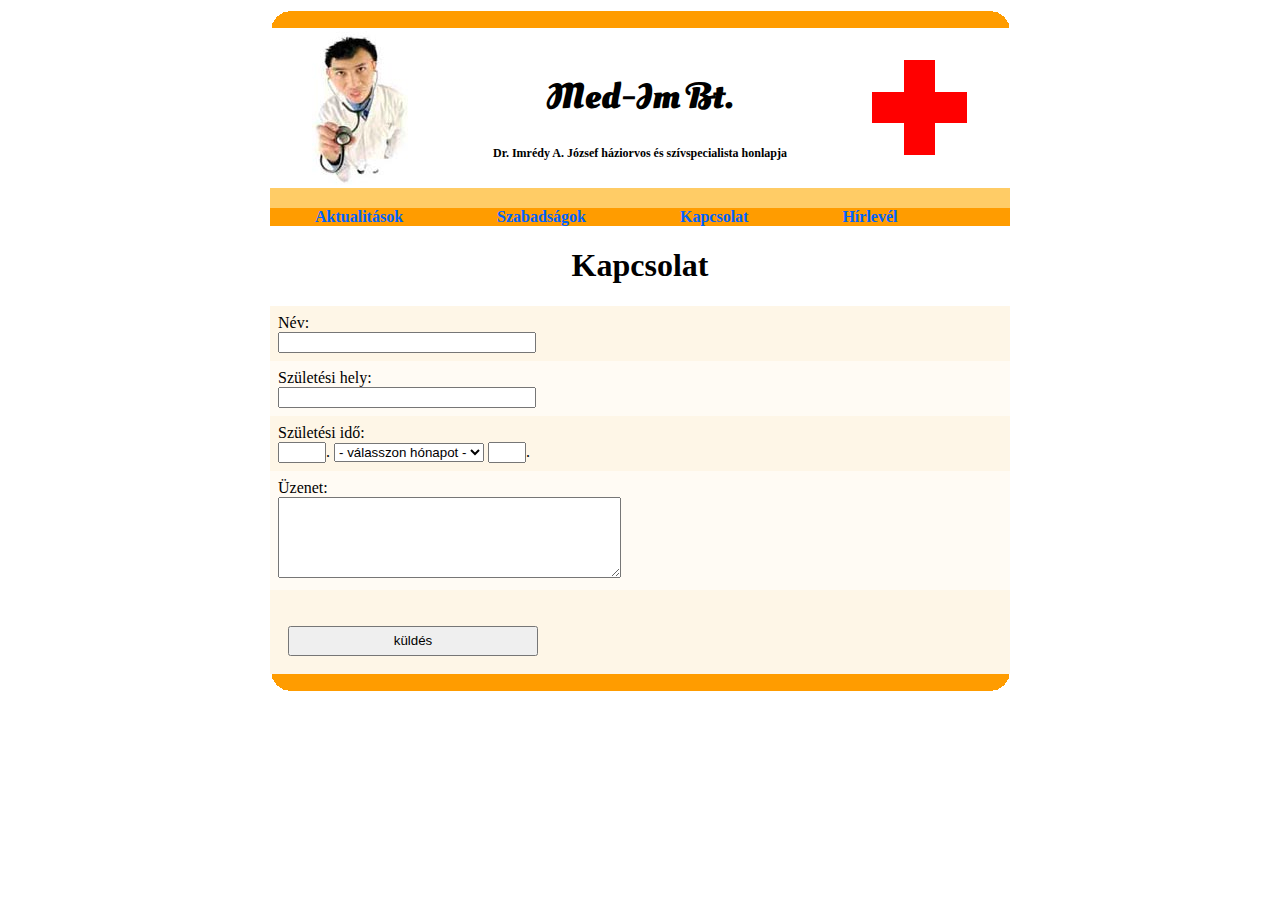
==== kapcsolat.html @ bfd644a4 "Add files via upload" ====
<!DOCTYPE html>
<html lang="hu">
<head>
<meta charset="utf-8">
<link rel="stylesheet" href="styles.css">
<title>Med-Im Bt.</title>
</head>
<body>

    <div id="cimsor">
        <div id="cimsor_felsodisz"></div>
        <div id="cimsor_bal"></div>
        <div id="cimsor_kozep">
            <h1>Med-Im Bt.</h1>
            <p>Dr. Imrédy A. József háziorvos és szívspecialista honlapja</p>
        </div>
        <div id="cimsor_jobb"></div>
        <div id="cimsor_alsodisz"></div>
    </div>
    <div id="menusor">
        <span><a href="index.html">Aktualitások</a></span>
        <span><a href="szabadsagok.html">Szabadságok</a></span>
        <span id="aktiv"><a href="kapcsolat.html">Kapcsolat</a></span>
        <span><a href="hirlevel.html">Hírlevél</a></span>
    </div>
    <div id="tartalom">
        <h1>Kapcsolat</h1>
        <form method="post">
            <div class="mezosor z1">
                <div class="cimke">Név:</div>
                <div class="mezo"><input type="text" name="nev" value=""></div>
            </div>
            <div class="mezosor z2">
                <div class="cimke">Születési hely:</div>
                <div class="mezo"><input type="password" name="pw1" value=""></div>
            </div>
            <div class="mezosor z1">
                <div class="cimke">Születési idő:</div>
                <div class="mezo"><input type="text" name="szul_ev" value="" id="szul_ev">. 
                    <select name="szul_ho">
                        <option value="00">- válasszon hónapot -</option>
                        <option value="01">január</option>
                        <option value="02">február</option>
                        <option value="03">március</option>
                        <option value="04">április</option>
                        <option value="05">május</option>
                        <option value="06">június</option>
                        <option value="07">július</option>
                        <option value="08">augusztus</option>
                        <option value="09">szeptember</option>
                        <option value="10">október</option>
                        <option value="11">november</option>
                        <option value="12">december</option>
                    </select>
                    <input type="text" name="szul_nap" value="" id="szul_nap">.
                </div>
            </div>
            <div class="mezosor z2">
                <div class="cimke">Üzenet:</div>
                <div class="mezo"><textarea name="megjegyzes" rows="5" cols="40"></textarea></div>
            </div>
            <div class="mezosor z1">
                <div class="cimke">&nbsp;</div>
                <div class="mezo"><input type="submit" name="ok" value="küldés"></div>
            </div>
        </form>
    </div>
    <div id="oldal_alja"></div>
</body>
</html>
---- styles.css ----
@import url(http://fonts.googleapis.com/css?family=Oleo+Script+Swash+Caps&subset=latin,latin-ext);

body{
    font-family: serif;
}

/* men� st�luselemek */

#menusor{
    background-color: #ff9c00;
}
#menusor span{
    padding: 0 15px;
    margin: 0 30px;
}
#menusor a, #menusor a:link, #menusor a:visited{
    color: #0063ff;
    font-weight: bold;
    text-decoration: none;
}
#menusor a:hover{
    text-decoration: underline;
}

/* t�bl�zat st�luselemek */

table{
    border-collapse: collapse;
    margin: 20px auto;
}
table, th, td{
    border: 0;
}

/* �rlap st�luselemek */

.mezosor{
    padding: 8px;
}
.mezosor .cimke{
    width: 200px;
}
.mezosor .mezo{
    width: 650px;
}

.mezosor .mezo input{
    width: 250px;
}
#szul_ev{
    width: 40px;
}
#szul_nap{
    width: 30px;
}

.mezosor .mezo input[type='checkbox'],
.mezosor .mezo input[type='radio']{
    width: 30px;
}
.mezosor .mezo input[type='submit'],
.mezosor .mezo input[type='reset']{
    height: 30px;
    margin: 10px;
}
.mezosor.z1{
    background-color: #fef6e7;
}
.mezosor.z2{
    background-color: #fffbf4;
}

/* egy�b st�luselemek */

#cimsor, #menusor, #tartalom{
    width: 740px;
    padding: 0;
    margin-left: auto;
    margin-right: auto;
}

#cimsor h1{
    font-family: 'Oleo Script Swash Caps', cursive;
    font-size: 36px;
    text-align: center;
}
#cimsor p{
    font-size: 12px;
    text-align: center;
    font-weight: bold;
}
#cimsor_felsodisz{
    height: 20px;
    background: #fff url('narancshej_teteje.gif') no-repeat center center;
}
#cimsor_alsodisz{
    height: 20px;
    background-color: #fc6;
    clear: both;
}
#cimsor_bal{
    float: left;
    width: 180px;
    height: 160px;
    background: #fff url('orvos.jpg') no-repeat center center;
}
#cimsor_kozep{
    float: left;
    width: 380px;
    padding-top: 20px;
}

#cimsor_jobb{
    float: left;
    width: 180px;
    height: 160px;
    background: #fff url('kereszt.gif') no-repeat center center;
}
#oldal_alja{
    height: 20px;
    background: #fff url('narancshej_alja.gif') no-repeat center center;
}
#tartalom h1{
    text-align: center;
}
#tartalom img{
    float: right;
}
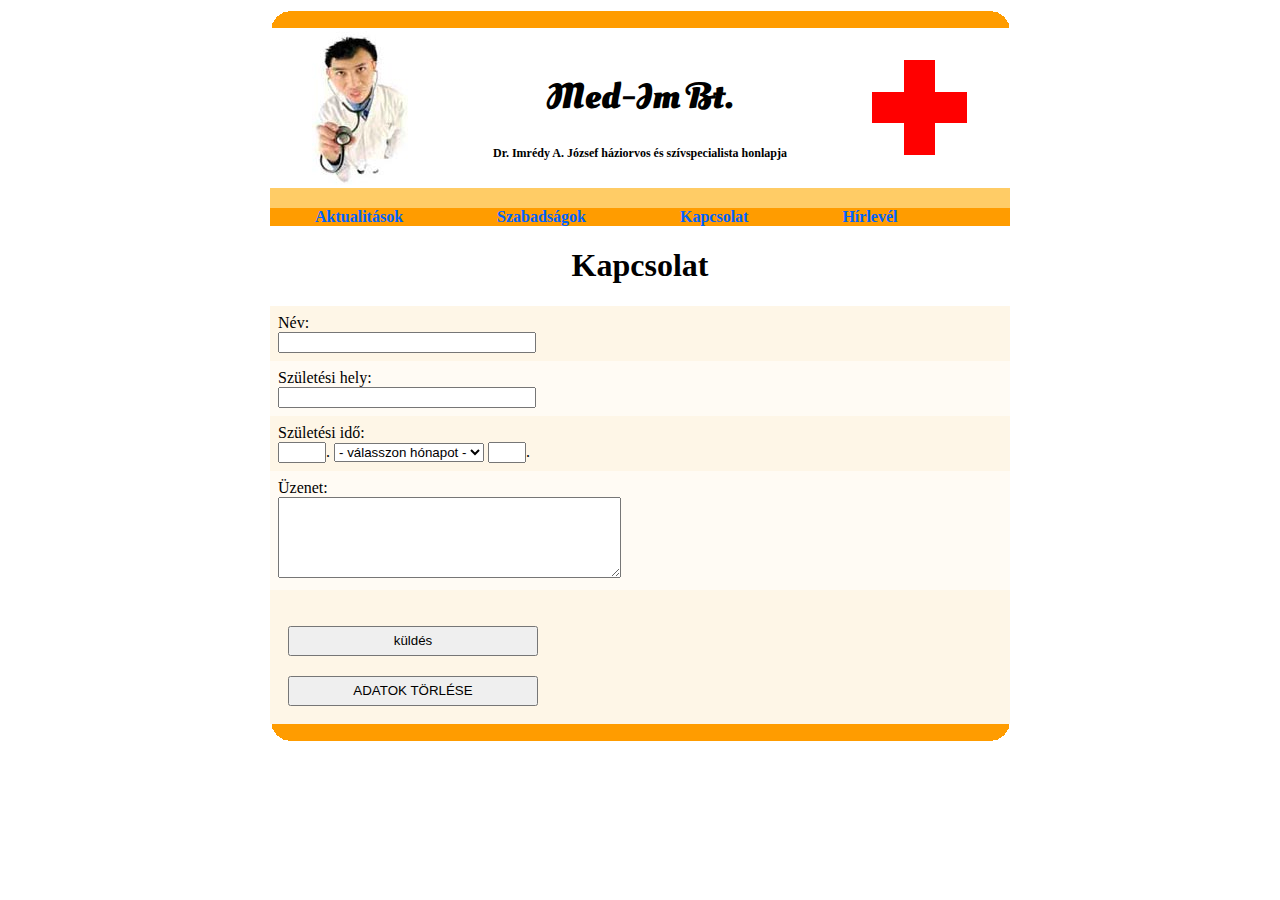
==== commit d8f613b0: "Add files via upload" ====
--- a/kapcsolat.html
+++ b/kapcsolat.html
@@ -62,6 +62,7 @@
             <div class="mezosor z1">
                 <div class="cimke">&nbsp;</div>
                 <div class="mezo"><input type="submit" name="ok" value="küldés"></div>
+                <div class="mezo"><input type="reset" name="ok" value="ADATOK TÖRLÉSE"></div>
             </div>
         </form>
     </div>
--- a/styles.css
+++ b/styles.css
@@ -126,4 +126,7 @@
 #tartalom img{
     float: right;
 }
-
+.kep150
+{
+    width: 150px;
+}